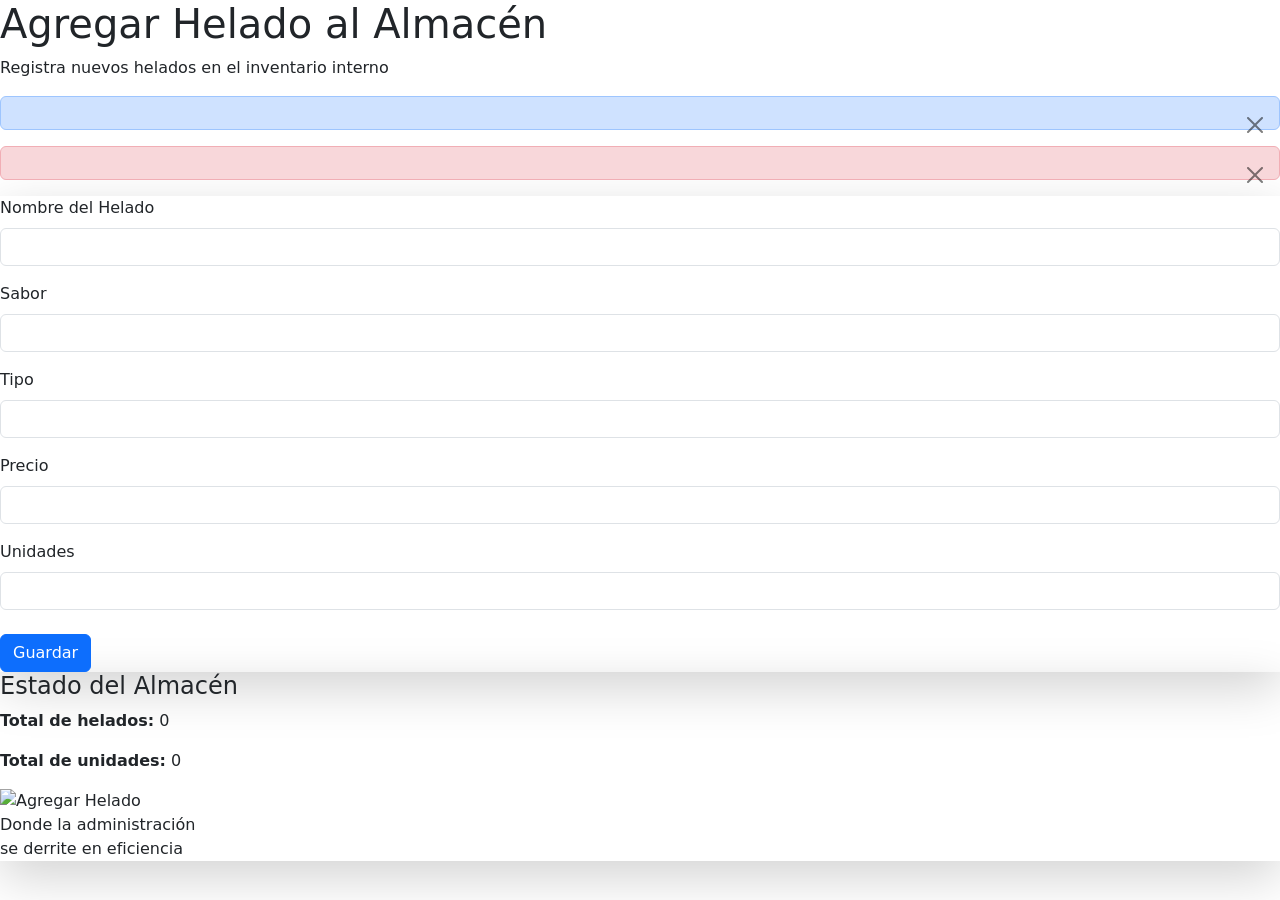
==== src/main/resources/templates/agregarAlAlmacen.html @ 669fa021 "version 3.0" ====
<!DOCTYPE html>
<html lang="es">

<head>
    <meta charset="UTF-8">
    <title>Agregar Helado al Almacén</title>
    <link rel="stylesheet" href="https://cdn.jsdelivr.net/npm/bootstrap@5.3.3/dist/css/bootstrap.min.css">
    <link rel="stylesheet" href="/css/styleHome.css">
    <link rel="stylesheet" href="/css/CSS_AgregarAlAlmacen.css">
    <script src="https://cdn.jsdelivr.net/npm/bootstrap@5.3.3/dist/js/bootstrap.bundle.min.js"></script>
</head>

<body>
    <div class="main-container">
        <!-- Sidebar -->
        <div class="sidebar">
            <div th:replace="sidebar :: sidebar"></div>
        </div>

        <!-- Contenido principal -->
        <div class="content-area">
            <div class="content-header">
                <h1>Agregar Helado al Almacén</h1>
                <p>Registra nuevos helados en el inventario interno</p>
            </div>
            <!-- Mensaje de Éxito -->
            <div th:if="${mensaje}" class="alert alert-primary alert-dismissible fade show mt-3" role="alert">
                <span th:text="${mensaje}"></span>
                <button type="button" class="btn-close" data-bs-dismiss="alert" aria-label="Cerrar"></button>
            </div>

            <!-- Mensaje de Error -->
            <div th:if="${error}" class="alert alert-danger alert-dismissible fade show mt-3" role="alert">
                <span th:text="${error}"></span>
                <button type="button" class="btn-close" data-bs-dismiss="alert" aria-label="Cerrar"></button>
            </div>
            <div class="form-container">
                <!-- Formulario -->
                <form action="/agregarAlAlmacen" method="POST" class="add-form shadow-lg">
                    <div class="mb-3">
                        <label class="form-label" for="nombre">Nombre del Helado</label>
                        <input class="form-control" type="text" id="nombre" name="nombre" required>
                    </div>

                    <div class="mb-3">
                        <label class="form-label" for="sabor">Sabor</label>
                        <input class="form-control" type="text" id="sabor" name="sabor" required>
                    </div>

                    <div class="mb-3">
                        <label class="form-label" for="tipo">Tipo</label>
                        <input class="form-control" type="text" id="tipo" name="tipo" required>
                    </div>

                    <div class="mb-3">
                        <label class="form-label" for="precio">Precio</label>
                        <input class="form-control" type="number" id="precio" name="precio" min="1" required>
                    </div>

                    <div class="mb-3">
                        <label class="form-label" for="unidades">Unidades</label>
                        <input class="form-control" type="number" id="unidades" name="unidades" min="1" required>
                    </div>

                    <div class="buttons mt-4">
                        <button type="submit" class="btn btn-primary">Guardar</button>
                    </div>
                </form>

                <!-- Tarjeta decorativa / informativa -->
                <div class="info-card shadow-lg">
                    <h4>Estado del Almacén</h4>
                    <p><strong>Total de helados:</strong> <span th:text="${totalHelados}">0</span></p>
                    <p><strong>Total de unidades:</strong> <span th:text="${totalUnidades}">0</span></p>
                    <div class="illustration mt-3">
                        <img src="/img/heladoCool.png" alt="Agregar Helado">
                    </div>
                    <p>Donde la administración <br> se derrite en eficiencia</p>
                </div>

            </div>

        </div>

    </div>
    <script>
        document.addEventListener("DOMContentLoaded", function () {
            const links = document.querySelectorAll('.menu-item[href]');
            const currentUrl = window.location.pathname;

            links.forEach(link => {
                if (link.getAttribute('href') === currentUrl) {
                    link.classList.add('active');
                } else {
                    link.classList.remove('active');
                }
            });
        });
    </script>
    <script>
        // Espera 5 segundos y cierra las alertas si están visibles
        setTimeout(function () {
            const alertList = document.querySelectorAll('.alert');
            alertList.forEach(function (alert) {
                let bsAlert = bootstrap.Alert.getOrCreateInstance(alert);
                bsAlert.close();
            });
        }, 5000);
    </script>
</body>

</html>
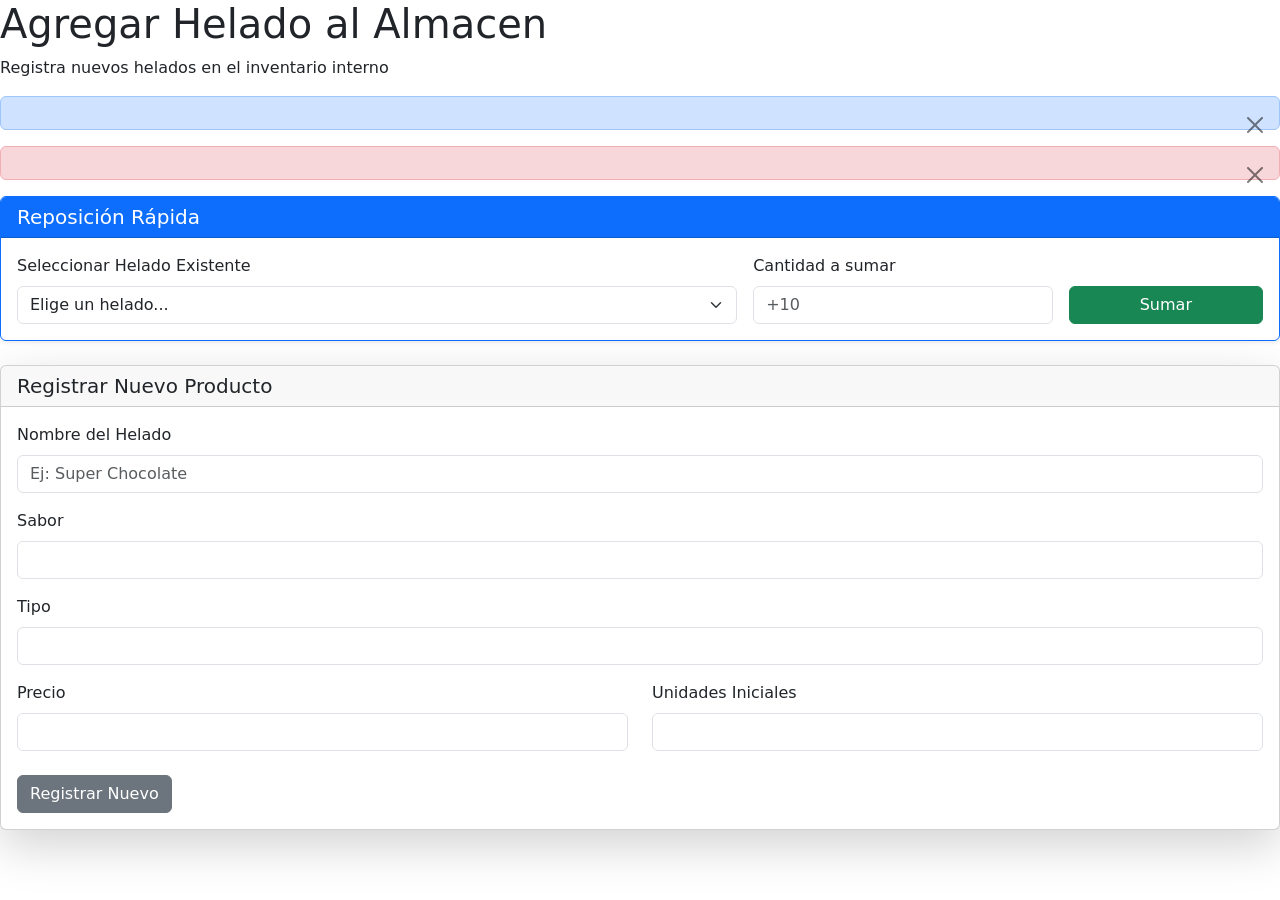
==== commit 480b36fc: "Se agrego otro modelo predicitvo(m5p) y se hicieron unos retoques en otras clases" ====
--- a/src/main/resources/templates/agregarAlAlmacen.html
+++ b/src/main/resources/templates/agregarAlAlmacen.html
@@ -3,7 +3,8 @@
 
 <head>
     <meta charset="UTF-8">
-    <title>Agregar Helado al Almacén</title>
+    <meta name="viewport" content="width=device-width, initial-scale=1.0">
+    <title>Agregar Helado al Almacen</title>
     <link rel="stylesheet" href="https://cdn.jsdelivr.net/npm/bootstrap@5.3.3/dist/css/bootstrap.min.css">
     <link rel="stylesheet" href="/css/styleHome.css">
     <link rel="stylesheet" href="/css/CSS_AgregarAlAlmacen.css">
@@ -20,10 +21,10 @@
         <!-- Contenido principal -->
         <div class="content-area">
             <div class="content-header">
-                <h1>Agregar Helado al Almacén</h1>
+                <h1>Agregar Helado al Almacen</h1>
                 <p>Registra nuevos helados en el inventario interno</p>
             </div>
-            <!-- Mensaje de Éxito -->
+            <!-- Mensaje de exito -->
             <div th:if="${mensaje}" class="alert alert-primary alert-dismissible fade show mt-3" role="alert">
                 <span th:text="${mensaje}"></span>
                 <button type="button" class="btn-close" data-bs-dismiss="alert" aria-label="Cerrar"></button>
@@ -35,47 +36,75 @@
                 <button type="button" class="btn-close" data-bs-dismiss="alert" aria-label="Cerrar"></button>
             </div>
             <div class="form-container">
-                <!-- Formulario -->
-                <form action="/agregarAlAlmacen" method="POST" class="add-form shadow-lg">
-                    <div class="mb-3">
-                        <label class="form-label" for="nombre">Nombre del Helado</label>
-                        <input class="form-control" type="text" id="nombre" name="nombre" required>
+
+                <div class="card shadow-sm mb-4 border-primary">
+                    <div class="card-header bg-primary text-white">
+                        <h5 class="mb-0">Reposición Rápida</h5>
                     </div>
+                    <div class="card-body">
+                        <form action="/sumarStockRapido" method="POST" class="row g-3 align-items-end">
+                            <div class="col-md-7">
+                                <label class="form-label" for="nombreHelado">Seleccionar Helado Existente</label>
+                                <select class="form-select" id="nombreHelado" name="nombreHelado" required>
+                                    <option value="" selected disabled>Elige un helado...</option>
+                                    <option th:each="h : ${listaHelados}" th:value="${h.nombre}"
+                                        th:text="${h.nombre} + ' - ' + ${h.sabor} + ' (Stock actual: ' + ${h.unidades} + ')'">
+                                    </option>
+                                </select>
+                            </div>
+                            <div class="col-md-3">
+                                <label class="form-label" for="cantidad">Cantidad a sumar</label>
+                                <input class="form-control" type="number" id="cantidad" name="cantidad" min="1"
+                                    placeholder="+10" required>
+                            </div>
+                            <div class="col-md-2">
+                                <button type="submit" class="btn btn-success w-100">Sumar</button>
+                            </div>
+                        </form>
+                    </div>
+                </div>
 
-                    <div class="mb-3">
-                        <label class="form-label" for="sabor">Sabor</label>
-                        <input class="form-control" type="text" id="sabor" name="sabor" required>
+                <div class="card shadow-lg">
+                    <div class="card-header">
+                        <h5 class="mb-0">Registrar Nuevo Producto</h5>
                     </div>
+                    <div class="card-body">
+                        <form action="/agregarAlAlmacen" method="POST" class="add-form">
+                            <div class="mb-3">
+                                <label class="form-label" for="nombre">Nombre del Helado</label>
+                                <input class="form-control" type="text" id="nombre" name="nombre"
+                                    placeholder="Ej: Super Chocolate" required>
+                            </div>
 
-                    <div class="mb-3">
-                        <label class="form-label" for="tipo">Tipo</label>
-                        <input class="form-control" type="text" id="tipo" name="tipo" required>
+                            <div class="mb-3">
+                                <label class="form-label" for="sabor">Sabor</label>
+                                <input class="form-control" type="text" id="sabor" name="sabor" required>
+                            </div>
+
+                            <div class="mb-3">
+                                <label class="form-label" for="tipo">Tipo</label>
+                                <input class="form-control" type="text" id="tipo" name="tipo" required>
+                            </div>
+
+                            <div class="row">
+                                <div class="col-md-6 mb-3">
+                                    <label class="form-label" for="precio">Precio</label>
+                                    <input class="form-control" type="number" id="precio" name="precio" min="1"
+                                        required>
+                                </div>
+
+                                <div class="col-md-6 mb-3">
+                                    <label class="form-label" for="unidades">Unidades Iniciales</label>
+                                    <input class="form-control" type="number" id="unidades" name="unidades" min="1"
+                                        required>
+                                </div>
+                            </div>
+
+                            <div class="buttons mt-2">
+                                <button type="submit" class="btn btn-secondary">Registrar Nuevo</button>
+                            </div>
+                        </form>
                     </div>
-
-                    <div class="mb-3">
-                        <label class="form-label" for="precio">Precio</label>
-                        <input class="form-control" type="number" id="precio" name="precio" min="1" required>
-                    </div>
-
-                    <div class="mb-3">
-                        <label class="form-label" for="unidades">Unidades</label>
-                        <input class="form-control" type="number" id="unidades" name="unidades" min="1" required>
-                    </div>
-
-                    <div class="buttons mt-4">
-                        <button type="submit" class="btn btn-primary">Guardar</button>
-                    </div>
-                </form>
-
-                <!-- Tarjeta decorativa / informativa -->
-                <div class="info-card shadow-lg">
-                    <h4>Estado del Almacén</h4>
-                    <p><strong>Total de helados:</strong> <span th:text="${totalHelados}">0</span></p>
-                    <p><strong>Total de unidades:</strong> <span th:text="${totalUnidades}">0</span></p>
-                    <div class="illustration mt-3">
-                        <img src="/img/heladoCool.png" alt="Agregar Helado">
-                    </div>
-                    <p>Donde la administración <br> se derrite en eficiencia</p>
                 </div>
 
             </div>
@@ -98,7 +127,7 @@
         });
     </script>
     <script>
-        // Espera 5 segundos y cierra las alertas si están visibles
+        // Espera 5 segundos y cierra las alertas si estan visibles
         setTimeout(function () {
             const alertList = document.querySelectorAll('.alert');
             alertList.forEach(function (alert) {
